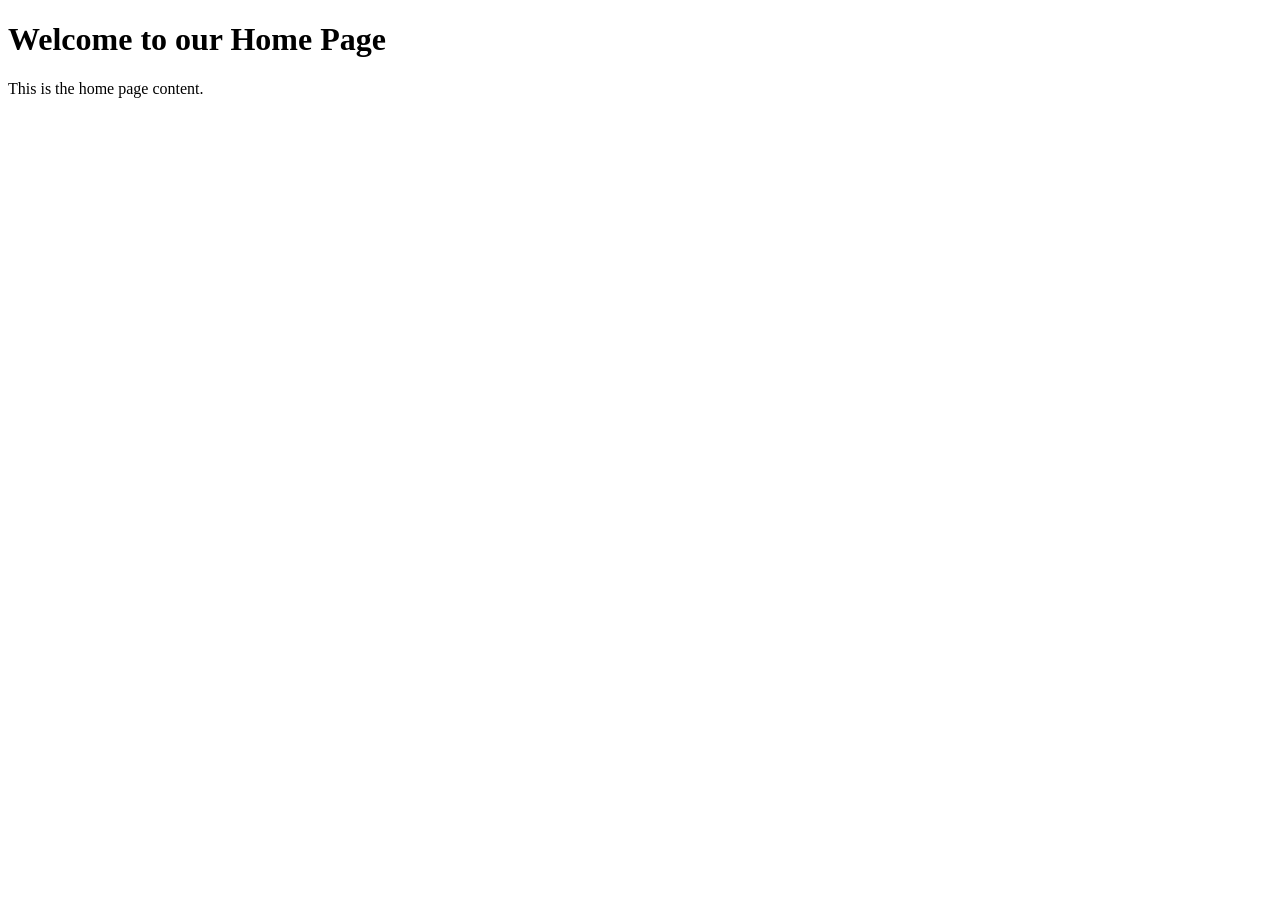
==== index.html @ 680ddcc8 "first commit" ====
<!doctype html>
<html lang="en">
  <head>
    <meta charset="UTF-8" />
    <link rel="icon" type="image/svg+xml" href="/vite.svg" />
    <link rel="stylesheet" href="css/styles.css">
    <meta name="viewport" content="width=device-width, initial-scale=1.0" />
    <title>Welcome</title>
  </head>
  <body>
    <div id="root"></div>

    <!-- LEFT SIDE -->
    <div class="split left">
      <!-- LEFT SIDE CONTENT -->
      <div class="left-content">
        <h1>Welcome to our Home Page</h1>
        <p>This is the home page content.</p>
      </div>
    </div>

    <!-- RIGHT SIDE -->
    <div class="split right">
      <!-- RIGHT CONTENT -->
      <div class="right-content"></div>
    </div>
  </body>
</html>

    <!-- <script type="module" src="/src/main.jsx"></script> -->
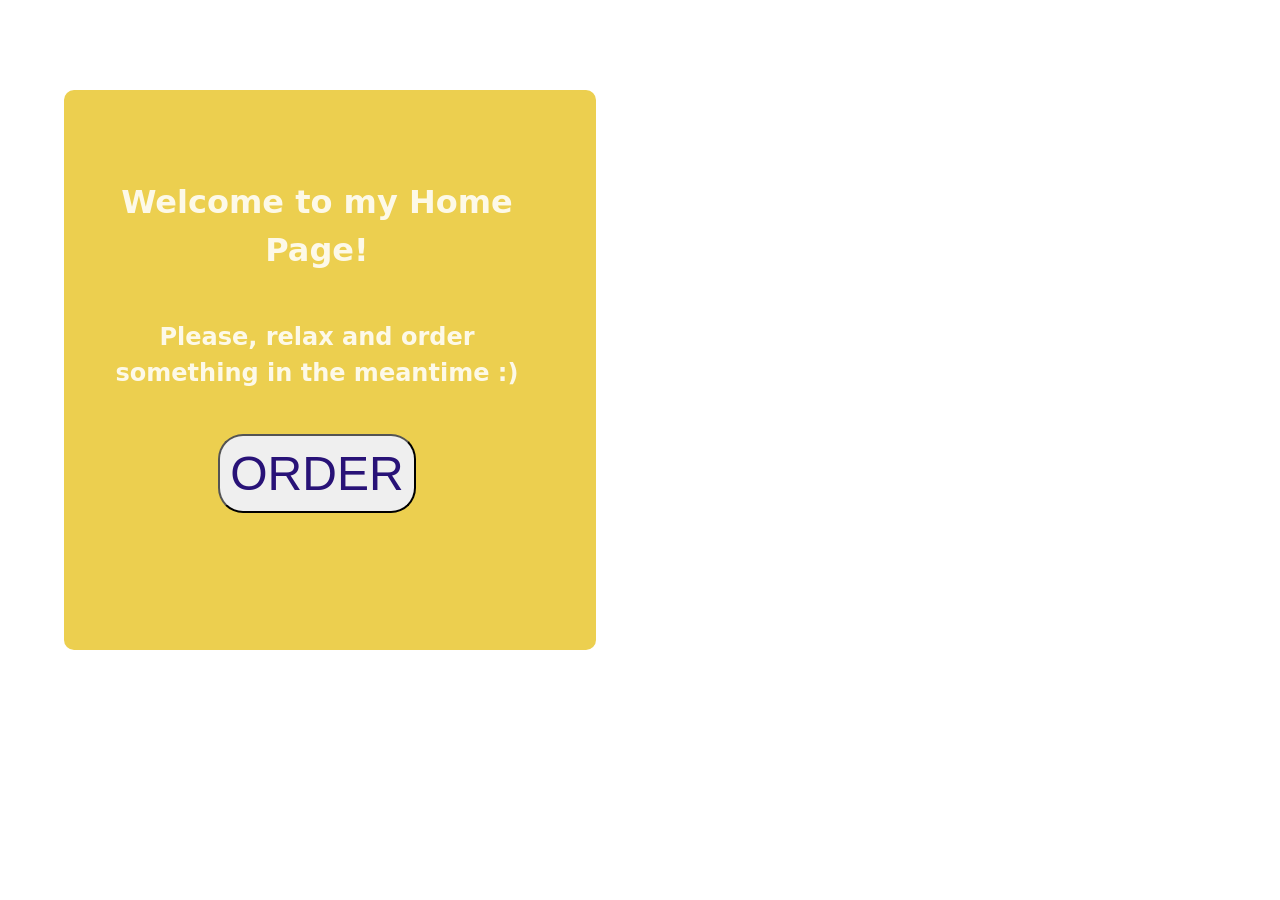
==== commit b7cd4ed9: "Started working on the styles sheets." ====
--- a/index.html
+++ b/index.html
@@ -3,7 +3,7 @@
   <head>
     <meta charset="UTF-8" />
     <link rel="icon" type="image/svg+xml" href="/vite.svg" />
-    <link rel="stylesheet" href="css/styles.css">
+    <link rel="stylesheet" href="indexstyles.css">
     <meta name="viewport" content="width=device-width, initial-scale=1.0" />
     <title>Welcome</title>
   </head>
@@ -11,11 +11,12 @@
     <div id="root"></div>
 
     <!-- LEFT SIDE -->
-    <div class="split left">
+    <div class="split-index left-index">
       <!-- LEFT SIDE CONTENT -->
       <div class="left-content">
-        <h1>Welcome to our Home Page</h1>
-        <p>This is the home page content.</p>
+        <h1>Welcome to my Home Page!</h1>
+        <h2>Please, relax and order something in the meantime :)</h2>
+        <button>ORDER</button>
       </div>
     </div>
 
--- a/indexstyles.css
+++ b/indexstyles.css
@@ -0,0 +1,95 @@
+:root {
+  font-family: Inter, system-ui, Avenir, Helvetica, Arial, sans-serif;
+  line-height: 1.5;
+  font-weight: 400;
+
+  color-scheme: light dark;
+  color: rgba(255, 255, 255, 0.87);
+  background-color: #ffffff;
+
+  font-synthesis: none;
+  text-rendering: optimizeLegibility;
+  -webkit-font-smoothing: antialiased;
+  -moz-osx-font-smoothing: grayscale;
+}
+
+.split-index {
+  height: 60%;
+  width: 40%;
+  left: 5%;
+  top: 10%;
+  position: fixed;
+  z-index: 1;
+  overflow-x: hidden;
+  padding-top: 20px;
+  padding-left: 20px;
+  border-left: 25%;
+  background-color: blueviolet;
+}
+
+.left-index {
+  background-color: rgb(236, 207, 79);
+  border-radius: 10px;
+}
+
+.left-content {
+  width: 91%;
+  height: 90%;
+  text-align: center;
+  padding-right: 5%;
+}
+
+h1 {
+  padding-top: 10%;
+  padding-bottom: 5%;
+}
+
+h2 {
+  padding-bottom: 5%;
+}
+
+button {
+  color: rgb(40, 18, 119);
+  font-size: 3em;
+  border-radius: 25px;
+  padding: 10px;
+  display: inline-block;
+}
+
+.right {
+  right: 0;
+  top: 15%;
+  bottom: 20%;
+}
+
+/* button {
+  border-radius: 8px;
+  border: 1px solid transparent;
+  padding: 0.6em 1.2em;
+  font-size: 1em;
+  font-weight: 500;
+  font-family: inherit;
+  background-color: #1a1a1a;
+  cursor: pointer;
+  transition: border-color 0.25s;
+}
+button:hover {
+  border-color: #646cff;
+}
+button:focus,
+button:focus-visible {
+  outline: 4px auto -webkit-focus-ring-color;
+}
+
+@media (prefers-color-scheme: light) {
+  :root {
+    color: #213547;
+    background-color: #ffffff;
+  }
+  a:hover {
+    color: #747bff;
+  }
+  button {
+    background-color: #f9f9f9;
+  }
+} */
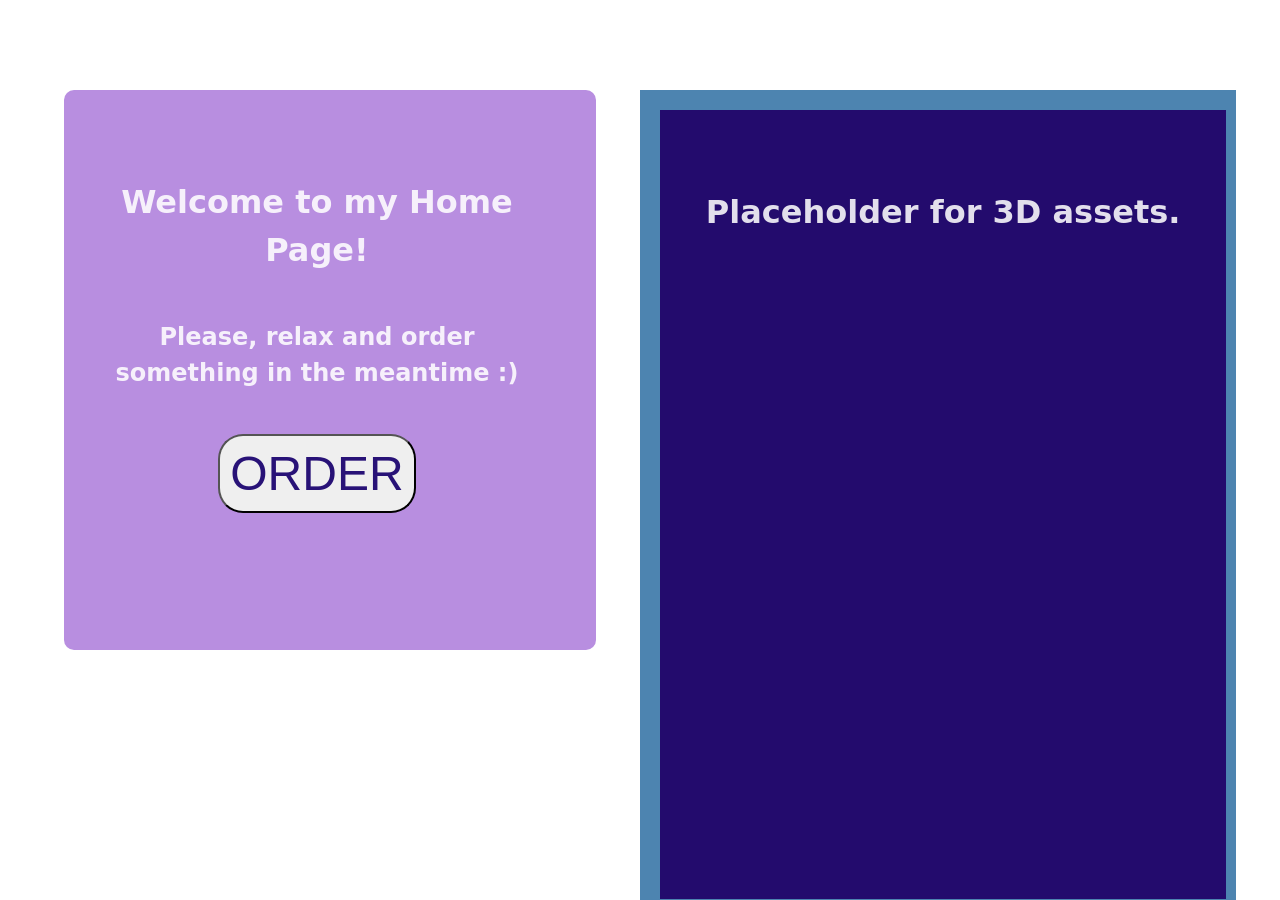
==== commit 4f1cb33c: "Will finalize styling by Thursday" ====
--- a/index.html
+++ b/index.html
@@ -21,9 +21,11 @@
     </div>
 
     <!-- RIGHT SIDE -->
-    <div class="split right">
+    <div class="split-index right-index">
       <!-- RIGHT CONTENT -->
-      <div class="right-content"></div>
+      <div class="right-content">
+         <h1>Placeholder for 3D assets.</h1>
+      </div>
     </div>
   </body>
 </html>
--- a/indexstyles.css
+++ b/indexstyles.css
@@ -24,11 +24,10 @@
   padding-top: 20px;
   padding-left: 20px;
   border-left: 25%;
-  background-color: blueviolet;
 }
 
 .left-index {
-  background-color: rgb(236, 207, 79);
+  background-color: rgb(184, 142, 224);
   border-radius: 10px;
 }
 
@@ -56,10 +55,20 @@
   display: inline-block;
 }
 
-.right {
+.right-index {
   right: 0;
-  top: 15%;
-  bottom: 20%;
+  left: 50%;
+  width: 45%;
+  height: 90%;
+  background-color: rgb(77, 132, 176);
+}
+
+.right-content {
+  text-align: center;
+  position: absolute;
+  width: 95%;
+  height: 95%;
+  background-color: rgb(35, 11, 109);
 }
 
 /* button {
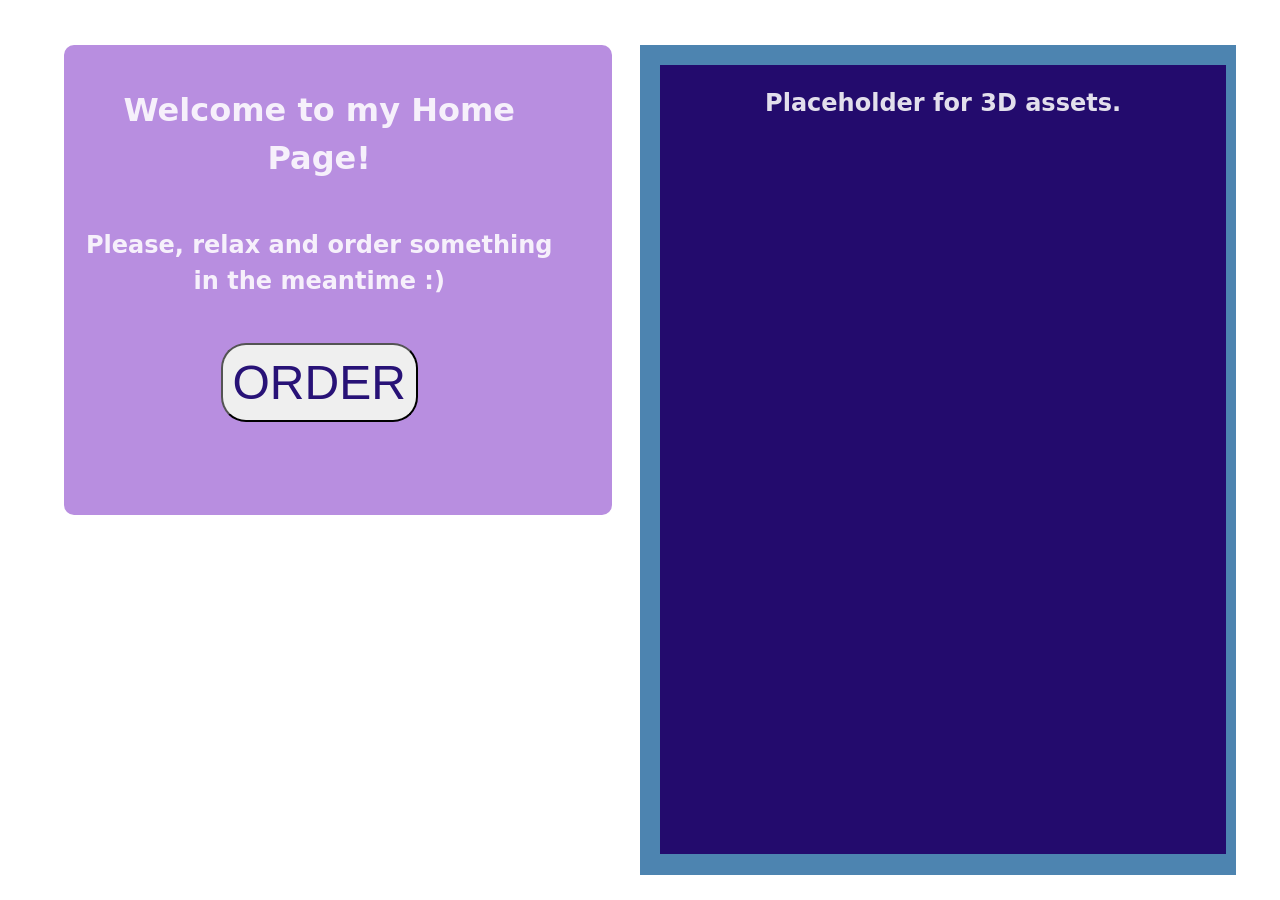
==== commit 5de3b334: "Stil styling my pages." ====
--- a/index.html
+++ b/index.html
@@ -1,11 +1,11 @@
-<!doctype html>
+<!DOCTYPE html>
 <html lang="en">
   <head>
     <meta charset="UTF-8" />
-    <link rel="icon" type="image/svg+xml" href="/vite.svg" />
-    <link rel="stylesheet" href="indexstyles.css">
+    <!-- <link rel="icon" type="image/svg+xml" href="/vite.svg" /> -->
+    <link rel="stylesheet" href="indexstyles.css" />
     <meta name="viewport" content="width=device-width, initial-scale=1.0" />
-    <title>Welcome</title>
+    <title>Misty Dela Cruz</title>
   </head>
   <body>
     <div id="root"></div>
@@ -16,7 +16,7 @@
       <div class="left-content">
         <h1>Welcome to my Home Page!</h1>
         <h2>Please, relax and order something in the meantime :)</h2>
-        <button>ORDER</button>
+        <a href="menu.html"><button>ORDER</button></a>
       </div>
     </div>
 
@@ -24,10 +24,10 @@
     <div class="split-index right-index">
       <!-- RIGHT CONTENT -->
       <div class="right-content">
-         <h1>Placeholder for 3D assets.</h1>
+        <h2>Placeholder for 3D assets.</h2>
       </div>
     </div>
   </body>
 </html>
 
-    <!-- <script type="module" src="/src/main.jsx"></script> -->
+<!-- <script type="module" src="/src/main.jsx"></script> -->
--- a/indexstyles.css
+++ b/indexstyles.css
@@ -17,7 +17,7 @@
   height: 60%;
   width: 40%;
   left: 5%;
-  top: 10%;
+  top: 5%;
   position: fixed;
   z-index: 1;
   overflow-x: hidden;
@@ -29,17 +29,40 @@
 .left-index {
   background-color: rgb(184, 142, 224);
   border-radius: 10px;
+  width: 35%;
+  height: 50%;
+  text-align: center;
+  padding-right: 80px;
+  flex-wrap: wrap;
 }
 
 .left-content {
-  width: 91%;
+  top: 0;
+  width: 105%;
   height: 90%;
   text-align: center;
   padding-right: 5%;
 }
 
+.right-index {
+  right: 0;
+  left: 50%;
+  width: 45%;
+  height: 90%;
+  flex-wrap: wrap;
+  background-color: rgb(77, 132, 176);
+}
+
+.right-content {
+  text-align: center;
+  position: absolute;
+  width: 95%;
+  height: 95%;
+  background-color: rgb(35, 11, 109);
+}
+
 h1 {
-  padding-top: 10%;
+  padding-top: 0;
   padding-bottom: 5%;
 }
 
@@ -53,22 +76,6 @@
   border-radius: 25px;
   padding: 10px;
   display: inline-block;
-}
-
-.right-index {
-  right: 0;
-  left: 50%;
-  width: 45%;
-  height: 90%;
-  background-color: rgb(77, 132, 176);
-}
-
-.right-content {
-  text-align: center;
-  position: absolute;
-  width: 95%;
-  height: 95%;
-  background-color: rgb(35, 11, 109);
 }
 
 /* button {
